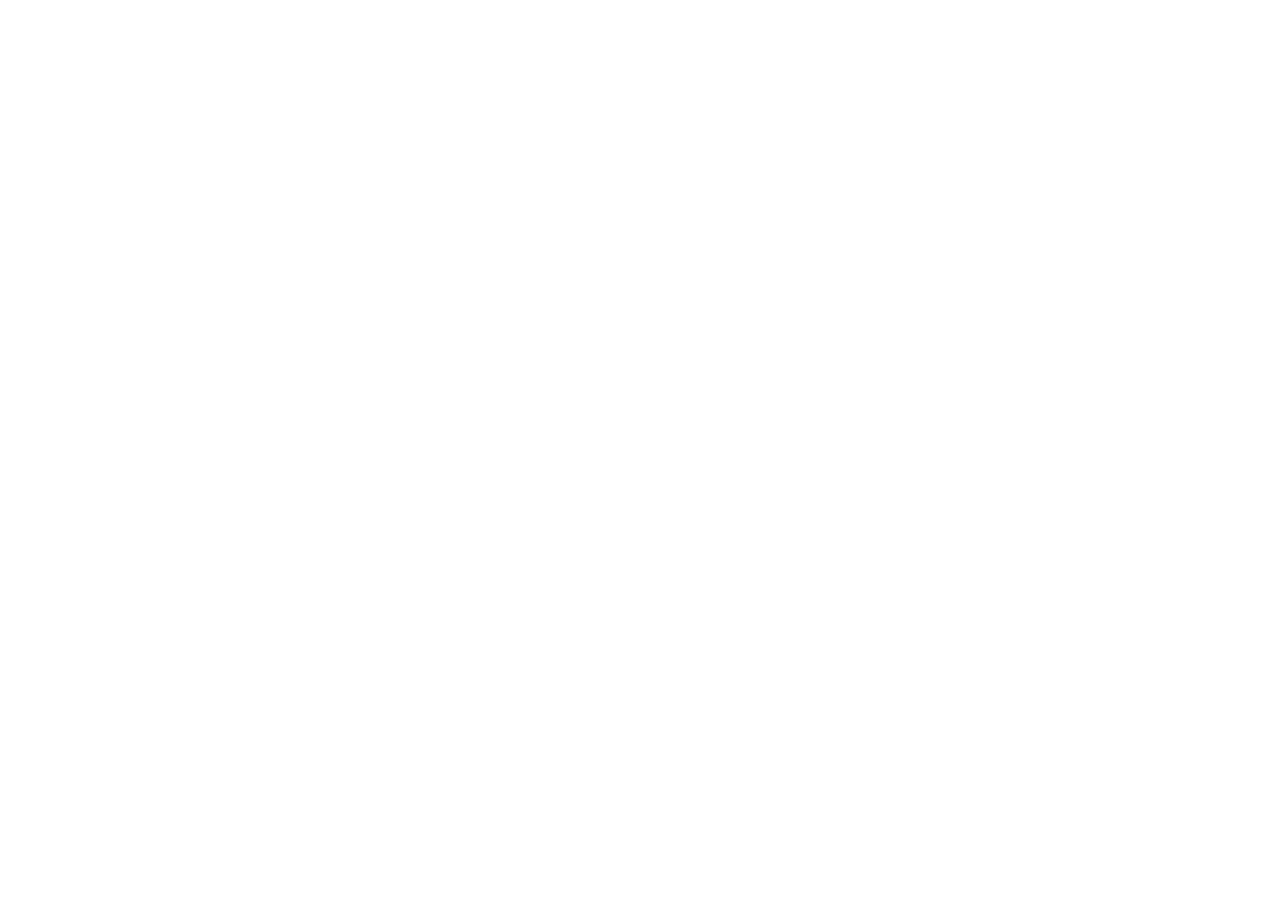
==== index.html @ 225fab3a "hi" ====
<!DOCTYPE html>
<html lang="en">
<head>
    <meta charset="UTF-8">
    <meta http-equiv="X-UA-Compatible" content="IE=edge">
    <meta name="viewport" content="width=device-width, initial-scale=1.0">
    <title>Links</title>
</head>
<body>
    
</body>
</html>
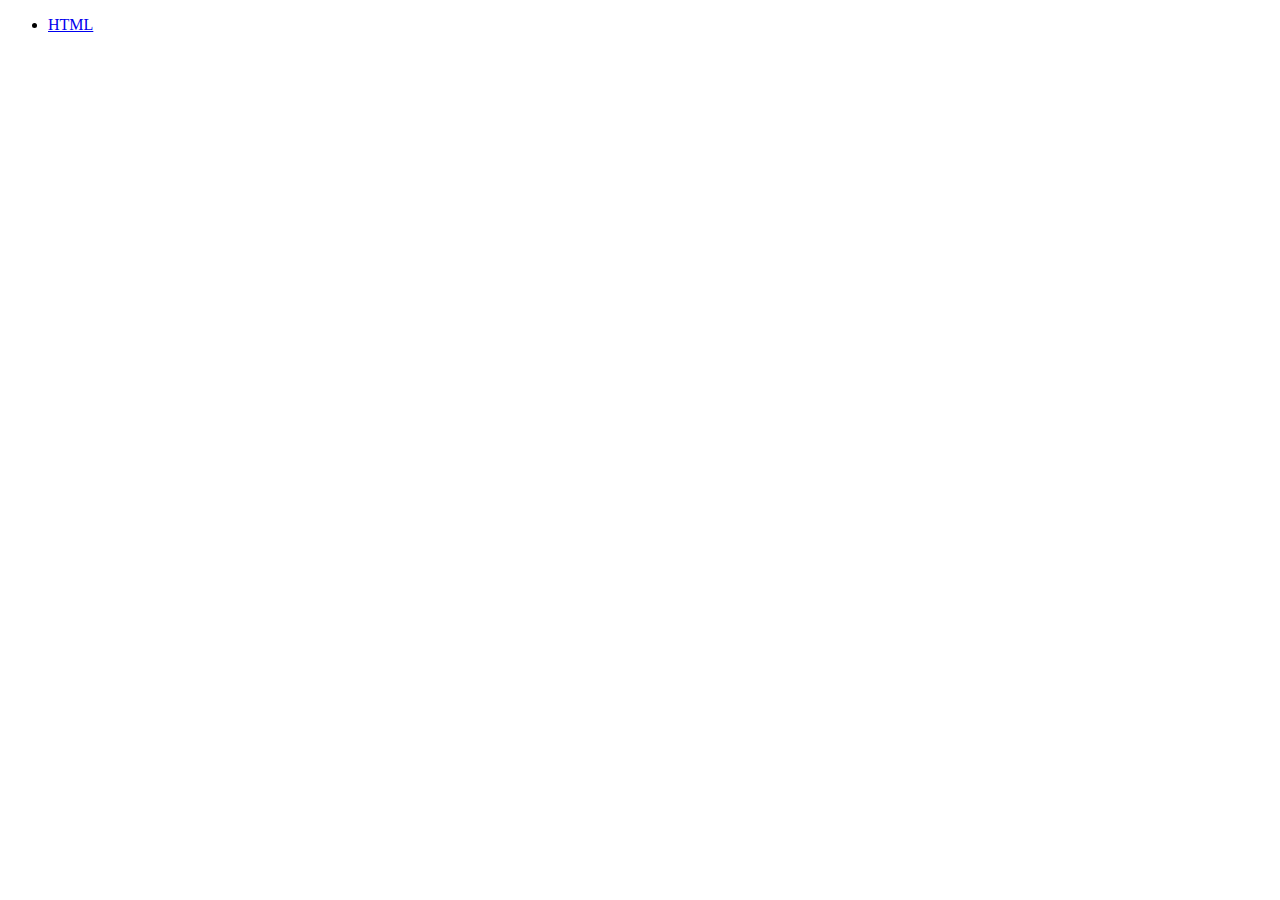
==== commit 497ef107: "hi" ====
--- a/index.html
+++ b/index.html
@@ -7,6 +7,9 @@
     <title>Links</title>
 </head>
 <body>
+    <ul>
+        <li><a href="HTML/index.html">HTML</a></li>
+    </ul>
     
 </body>
 </html>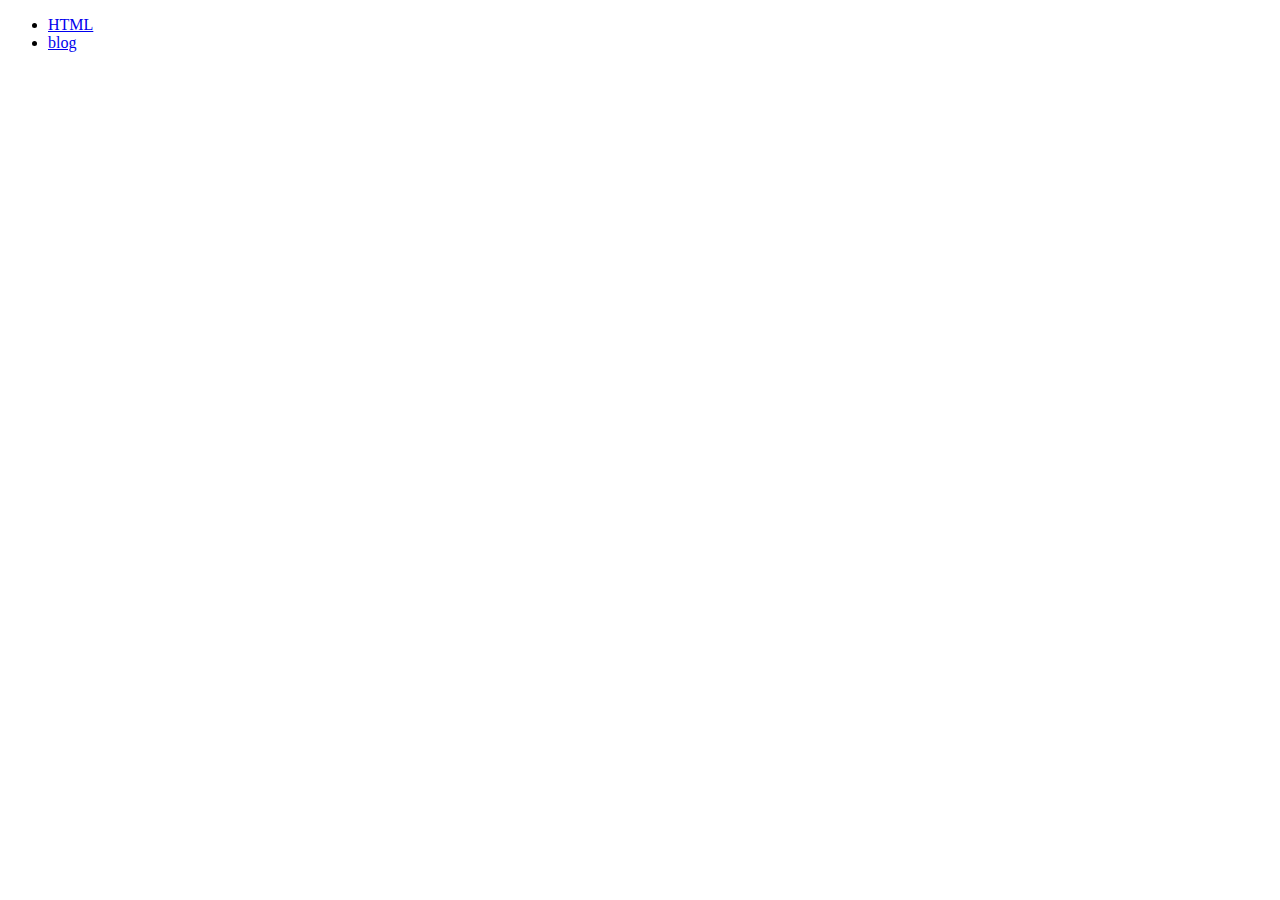
==== commit d39421c0: "php test" ====
--- a/index.html
+++ b/index.html
@@ -9,6 +9,7 @@
 <body>
     <ul>
         <li><a href="HTML/index.html">HTML</a></li>
+        <li><a href="blog/index.php">blog</a></li>
     </ul>
     
 </body>
